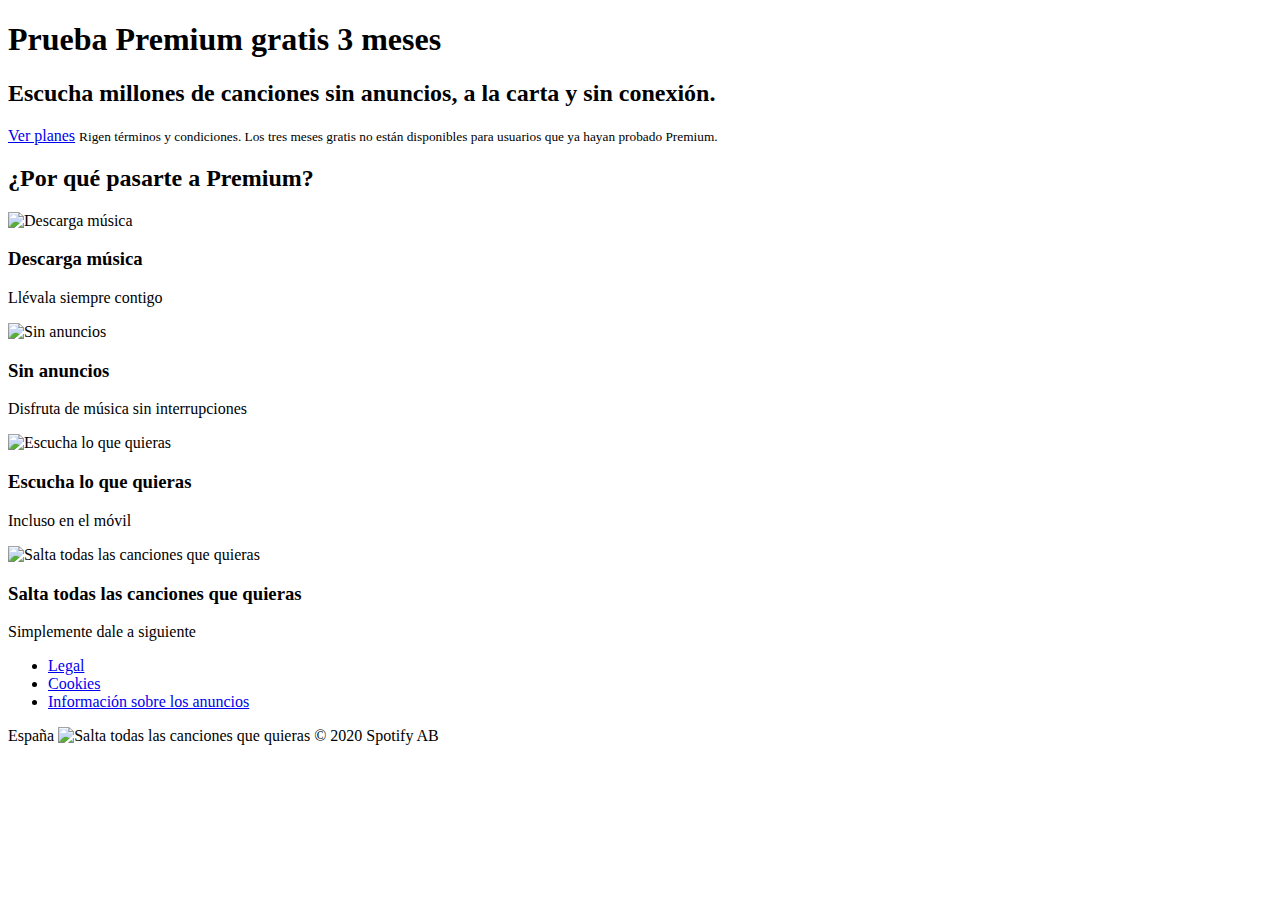
==== src/html/index.html @ d0cb2cae "Up partial migration because npm error" ====
<!DOCTYPE html>
<html lang="es" class="size-m">

<head>
  <meta charset="UTF-8" />
  <meta name="viewport" content="width=device-width, initial-scale=1.0" />
  <meta http-equiv="X-UA-Compatible" content="ie=edge" />
  <link rel="stylesheet" href="./styles/main.css" />
  <title>Spotify</title>
</head>

<body>
  <!-- header -->
  <include src=""></include>

  <main class="main">
    <!-- hero -->
    <section class="hero">
      <h1 class="hero-title">Prueba Premium gratis 3 meses</h1>
      <h2 class="hero-subtitle">
        Escucha millones de canciones sin anuncios, a la carta y sin conexión.
      </h2>
      <a class="hero-plans" href="#">Ver planes</a>
      <small class="hero-policy">
        Rigen términos y condiciones. Los tres meses gratis no están disponibles para usuarios que
        ya hayan probado Premium.
      </small>
    </section>

    <!-- benefits -->
    <section class="benefits-wrapper">
      <h2 class="benefits-title">¿Por qué pasarte a Premium?</h2>
      <div class="benefits">
        <article class="benefit">
          <img class="benefit-img" src="./images/benefit-1.png" alt="Descarga música" />
          <div class="info">
            <h3 class="benefit-title">Descarga música</h3>
            <p class="benefit-description">Llévala siempre contigo</p>
          </div>
        </article>
        <article class="benefit">
          <img class="benefit-img" src="./images/benefit-2.png" alt="Sin anuncios" />
          <div class="info">
            <h3 class="benefit-title">Sin anuncios</h3>
            <p class="benefit-description">Disfruta de música sin interrupciones</p>
          </div>
        </article>
        <article class="benefit">
          <img class="benefit-img" src="./images/benefit-3.png" alt="Escucha lo que quieras" />
          <div class="info">
            <h3 class="benefit-title">Escucha lo que quieras</h3>
            <p class="benefit-description">Incluso en el móvil</p>
          </div>
        </article>
        <article class="benefit">
          <img class="benefit-img" src="./images/benefit-4.png" alt="Salta todas las canciones que quieras" />
          <div class="info">
            <h3 class="benefit-title">Salta todas las canciones que quieras</h3>
            <p class="benefit-description">Simplemente dale a siguiente</p>
          </div>
        </article>
      </div>
    </section>
  </main>

  <!-- footer -->
  <footer class="footer">
    <nav>
      <ul>
        <li class="footer-menu-items">
          <a class="footer-menu-links" href="#">Legal</a>
        </li>
        <li class="footer-menu-items">
          <a class="footer-menu-links" href="#">Cookies</a>
        </li>
        <li class="footer-menu-items">
          <a class="footer-menu-links" href="#">Información sobre los anuncios</a>
        </li>
      </ul>
    </nav>
    <div class="copy">
      <span class="copy-spain">España
        <img class="copy-spain-flag" src="./images/es.svg" alt="Salta todas las canciones que quieras" /></span>
      <span class="copy-year">&copy; 2020 Spotify AB</span>
    </div>
  </footer>
</body>

</html>
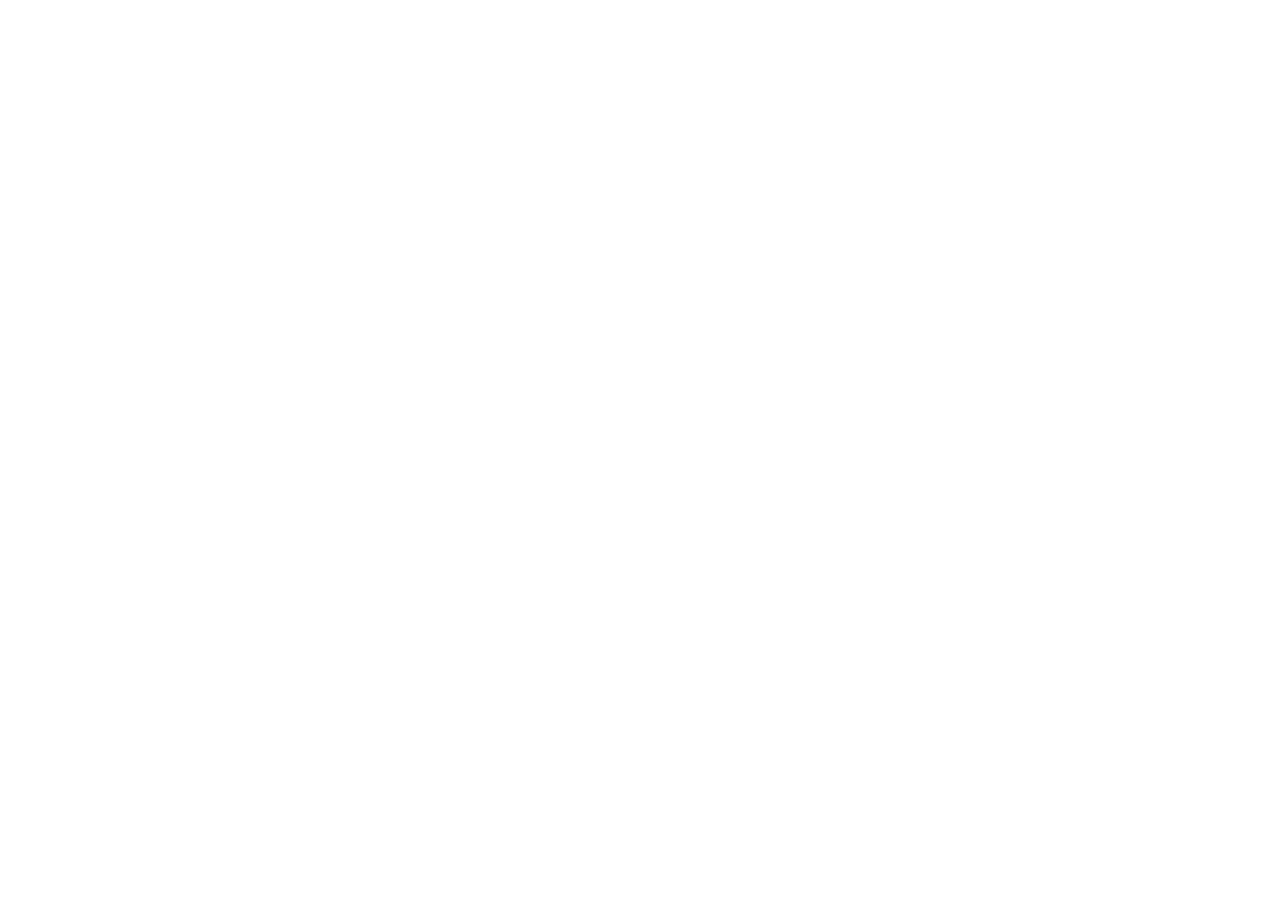
==== commit 76c05e97: "add partials and variables" ====
--- a/src/html/index.html
+++ b/src/html/index.html
@@ -5,85 +5,27 @@
   <meta charset="UTF-8" />
   <meta name="viewport" content="width=device-width, initial-scale=1.0" />
   <meta http-equiv="X-UA-Compatible" content="ie=edge" />
-  <link rel="stylesheet" href="./styles/main.css" />
+  <link rel="preconnect" href="https://fonts.googleapis.com">
+ <link rel="preconnect" href="https://fonts.gstatic.com" crossorigin>
+ <link href="https://fonts.googleapis.com/css2?family=Roboto:wght@300;500;700&display=swap" rel="stylesheet">
+  <link rel="stylesheet" href="./assets/css/main.css" />
   <title>Spotify</title>
 </head>
 
 <body>
   <!-- header -->
-  <include src=""></include>
+  <include src="./partials/header.html"></include>
 
   <main class="main">
     <!-- hero -->
-    <section class="hero">
-      <h1 class="hero-title">Prueba Premium gratis 3 meses</h1>
-      <h2 class="hero-subtitle">
-        Escucha millones de canciones sin anuncios, a la carta y sin conexión.
-      </h2>
-      <a class="hero-plans" href="#">Ver planes</a>
-      <small class="hero-policy">
-        Rigen términos y condiciones. Los tres meses gratis no están disponibles para usuarios que
-        ya hayan probado Premium.
-      </small>
-    </section>
+    <include src="./partials/hero.html"></include>  
 
     <!-- benefits -->
-    <section class="benefits-wrapper">
-      <h2 class="benefits-title">¿Por qué pasarte a Premium?</h2>
-      <div class="benefits">
-        <article class="benefit">
-          <img class="benefit-img" src="./images/benefit-1.png" alt="Descarga música" />
-          <div class="info">
-            <h3 class="benefit-title">Descarga música</h3>
-            <p class="benefit-description">Llévala siempre contigo</p>
-          </div>
-        </article>
-        <article class="benefit">
-          <img class="benefit-img" src="./images/benefit-2.png" alt="Sin anuncios" />
-          <div class="info">
-            <h3 class="benefit-title">Sin anuncios</h3>
-            <p class="benefit-description">Disfruta de música sin interrupciones</p>
-          </div>
-        </article>
-        <article class="benefit">
-          <img class="benefit-img" src="./images/benefit-3.png" alt="Escucha lo que quieras" />
-          <div class="info">
-            <h3 class="benefit-title">Escucha lo que quieras</h3>
-            <p class="benefit-description">Incluso en el móvil</p>
-          </div>
-        </article>
-        <article class="benefit">
-          <img class="benefit-img" src="./images/benefit-4.png" alt="Salta todas las canciones que quieras" />
-          <div class="info">
-            <h3 class="benefit-title">Salta todas las canciones que quieras</h3>
-            <p class="benefit-description">Simplemente dale a siguiente</p>
-          </div>
-        </article>
-      </div>
-    </section>
+    <include src="./partials/benefits.html"></include> 
   </main>
 
   <!-- footer -->
-  <footer class="footer">
-    <nav>
-      <ul>
-        <li class="footer-menu-items">
-          <a class="footer-menu-links" href="#">Legal</a>
-        </li>
-        <li class="footer-menu-items">
-          <a class="footer-menu-links" href="#">Cookies</a>
-        </li>
-        <li class="footer-menu-items">
-          <a class="footer-menu-links" href="#">Información sobre los anuncios</a>
-        </li>
-      </ul>
-    </nav>
-    <div class="copy">
-      <span class="copy-spain">España
-        <img class="copy-spain-flag" src="./images/es.svg" alt="Salta todas las canciones que quieras" /></span>
-      <span class="copy-year">&copy; 2020 Spotify AB</span>
-    </div>
-  </footer>
+  <include src="./partials/footer.html"></include>
 </body>
 
 </html>